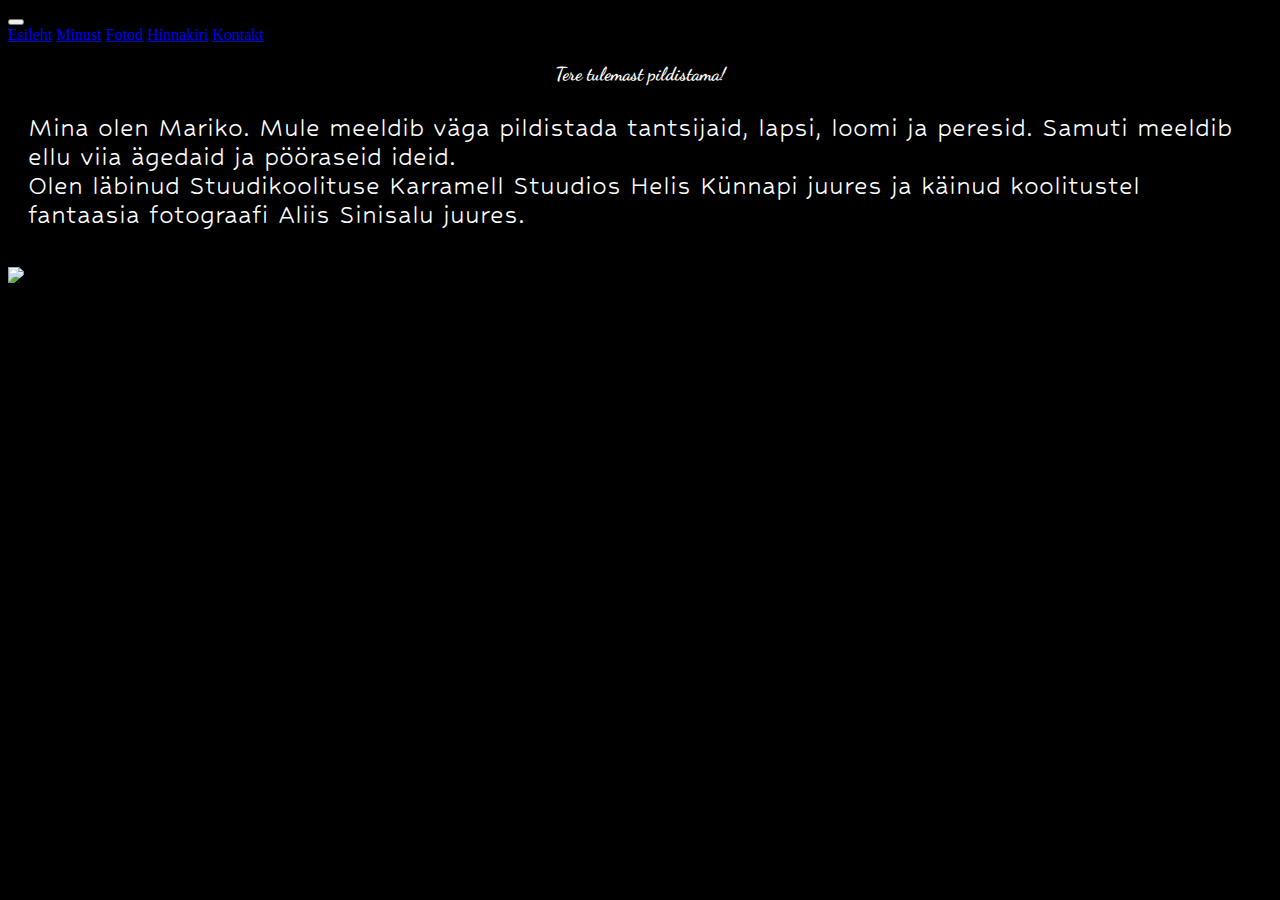
==== about.html @ 839288e1 "Update about.html" ====
<!DOCTYPE html>
<html lang="en">
  <head>
    <meta charset="UTF-8" />
    <meta name="viewport" content="width=device-width, initial-scale=1.0" />
<meta name="description" content="Mariko Passel on hobifotograaf Jõgevamaal, 
Põltsamaal ja Tartus. Pildistab kõiki ja kõike, aga eelkõige meeldivad 
lapsed ja tantsijad. ">
    <link
      href="https://cdn.jsdelivr.net/npm/bootstrap@5.1.3/dist/css/bootstrap.min.css"
      rel="stylesheet"
      integrity="sha384-1BmE4kWBq78iYhFldvKuhfTAU6auU8tT94WrHftjDbrCEXSU1oBoqyl2QvZ6jIW3"
      crossorigin="anonymous"
    />
    <script
      src="https://cdn.jsdelivr.net/npm/bootstrap@5.1.3/dist/js/bootstrap.bundle.min.js"
      integrity="sha384-ka7Sk0Gln4gmtz2MlQnikT1wXgYsOg+OMhuP+IlRH9sENBO0LRn5q+8nbTov4+1p"
      crossorigin="anonymous"
    ></script>
    <link rel="preconnect" href="https://fonts.googleapis.com" />
    <link rel="preconnect" href="https://fonts.gstatic.com" crossorigin />
    <link rel="preconnect" href="https://fonts.googleapis.com" />
    <link rel="preconnect" href="https://fonts.gstatic.com" crossorigin />
    <link
      href="https://fonts.googleapis.com/css2?family=Dancing+Script:wght@500;700&display=swap"
      rel="stylesheet"
    />
    <link rel="preconnect" href="https://fonts.googleapis.com">
<link rel="preconnect" href="https://fonts.gstatic.com" crossorigin>
<link href="https://fonts.googleapis.com/css2?family=Dancing+Script:wght@500;700&family=Hubballi&family=Josefin+Sans:ital,wght@0,400;0,500;1,200&display=swap" rel="stylesheet">
    <script
      src="https://kit.fontawesome.com/557f5bc334.js"
      crossorigin="anonymous"
    ></script>
    <link rel="stylesheet" href="styles/style.css" />
    <title>MarikoFotod</title>
  </head>
</html>

<body>
  <nav class="navbar navbar-dark bg-dark">
    <nav class="navbar navbar-expand-lg navbar-light">
      <div class="container-fluid">
        <a class="navbar-brand" href="#"></a>
        <button
          class="navbar-toggler"
          type="button"
          data-bs-toggle="collapse"
          data-bs-target="#navbarNavAltMarkup"
          aria-controls="navbarNavAltMarkup"
          aria-expanded="false"
          aria-label="Toggle navigation"
        >
          <span class="navbar-toggler-icon"></span>
        </button>
        <div class="collapse navbar-collapse" id="navbarNavAltMarkup">
          <div class="navbar-nav">
            <a class="nav-link active" aria-current="page" href="index.html"
              >Esileht</a
            >
            <a class="nav-link" href="about.html">Minust</a>
            <a class="nav-link" href="photos.html">Fotod</a>
            <a class="nav-link" href="prices.html">Hinnakiri</a>
            <a class="nav-link" href="contact.html">Kontakt</a>
          </div>
        </div>
      </div>
    </nav>
  </nav>

  <div class="content-container container">
    <div class="row">
      <div class="col-md-7">
        
        <h3 class="mt-3 text-center">
          Tere tulemast pildistama! 
        </h3>
        <p>
          Mina olen Mariko. 
          Mule meeldib väga pildistada tantsijaid, lapsi, loomi ja peresid. Samuti meeldib ellu viia ägedaid ja pööraseid ideid. 

          <br>
          Olen läbinud Stuudikoolituse Karramell Stuudios Helis Künnapi juures ja käinud koolitustel fantaasia fotograafi Aliis Sinisalu juures. 
         </p>
  <br>
  
      </div>
      <div class="col-md-5">
        <img src="images/mina.png" alt="Mina" class="img-fluid  mt-5 rounded" />
      </div>
    </div>
  </div>
<footer>
      <div class="social-links d-flex justify-content-center"> 
      <a href="https://www.instagram.com/marikof0tod/" target="_blank">
        <i class="fa-brands fa-instagram"></i>
      </a>
      <a href="https://www.facebook.com/marikofoto/" target="_blank">
        <i class="fa-brands fa-facebook"></i
      ></a>
    </footer>
  
</body>
---- styles/style.css ----
body {
  background-color: black;
}

h1,
h2,
h3 {
  font-family: "dancing script";
  text-align: center;
  color: white;
  font-weight: bold;
}
h5 {text-align: center;
  color: white;

}
h6 { 
text-align: center;
  color: white;

}

.hero h2 {
  font-size: 96px;
}
.hero h1 {
  padding-bottom: 40px;
}
.hero {
  background: radial-gradient(
    circle,
    rgba(0, 212, 255, 1) 0%,
    rgba(0, 0, 3, 0.8646052170868348) 0%,
    rgba(2, 0, 36, 1) 100%
  );
  text-align: center center;
  background-image: url(../images/esileht.png);
  background-repeat: no-repeat;
  background-attachment: fixed;
  padding-top: 100px;
  padding-bottom: 500px;
  background-size: cover;
}

.btn-branding {
  background: radial-gradient(
    circle,
    rgba(0, 212, 255, 1) 0%,
    rgba(0, 0, 3, 0.6195071778711485) 0%,
    rgba(0, 0, 0, 0.6643251050420168) 100%
  );
  border-radius: 4px;
  color: white;
  font-size: 18px;
  line-height: 27px;
  padding: 10px 20px;
}

footer .social-links a {
  text-decoration: none;
  color: white;
  margin: 0 25px;
  padding-top: 10px;
  font-size: 30px;
  background-color: black;
  margin: 10px;
  padding: 10px;
  border-radius: 10px;
}

footer .social-links a:hover {
  color: black;
  background-color: white;
}

 .contact-links a {
  text-decoration: none;
  color: white;
  margin: 0 25px;
  padding-top: 10px;
  font-size: 30px;
  background-color: black;
  margin: 10px;
  padding: 10px;
  border-radius: 10px;
}

 .contact-links a:hover {
  color: black;
  background-color: white;
}
.contact-prices {
  padding: 10px;
}
.contact-prices p {
  color: white;
  margin: 0 25px;
  padding-top: 10px;
  font-size: 30px;
  font-family: "Hubballi";
  margin: 10px;
  padding: 10px;
  border-radius: 10px;
  text-align: center;
}

.content-container p {
  color: white;
  margin: 0 25px;
  padding-top: 10px;
  font-size: 30px;
  font-family: "Hubballi";
  margin: 10px;
  padding: 10px;
  border-radius: 10px;
}

.content-container a {
  text-decoration: none;
  color: white;
}
.content-container a:hover {
  color: rgb(122, 28, 28);
}

.photos {
  padding: 50px;
}

.contact-prices p .jumestus {
  text-decoration: none;
  color: white;
}
.contact-prices p .jumestus:hover {
  color: rgb(216, 102, 197);
}

.git {
  color: aliceblue;
}

.git a {
  text-decoration: none;
  color: aliceblue;
}
.contact-prices p .mmilu {
  max-width: 150px;
  max-height: 150px;
}

.contact-links .img-fluid { 
width: auto;
max-height: fit-content;
  text-align: center;
  display: block;
  padding: 50px;
}

.contact-links {
  padding: 10px;
}

@media (max-width: 1000px) {
  .hero {
    background-size:contain;
    background-image: url(../images/logo2.png);
    padding-bottom: 30px;
    text-align: center center;
    
  }
  
  .contact-links .email2 {
    display: none;
  }
.contact-prices .img-fluid  { 
  display: none;
} 
  .contact-links .img-fluid {
    text-align: center;
    max-width: 400px;
    
  }
  .contact-prices p {
    font-size: 13px;
    text-align: left !important;
    padding: 0;
    margin: 0;
    row-gap: 0;

  }



.contact-prices h1 {
  font-size: 21px;
  text-align: center;
  padding: 0;
  margin: 0;
  row-gap: 0;

}


.contact-prices h6 {
  font-size: 10px;
  text-align: left !important;
  padding: 0;
  margin: 0;
  row-gap: 0;

}


  
  .content-container p {
    font-size: 20px;
  }
  .contact-prices p .mmilu {
    display: none;
  }

}
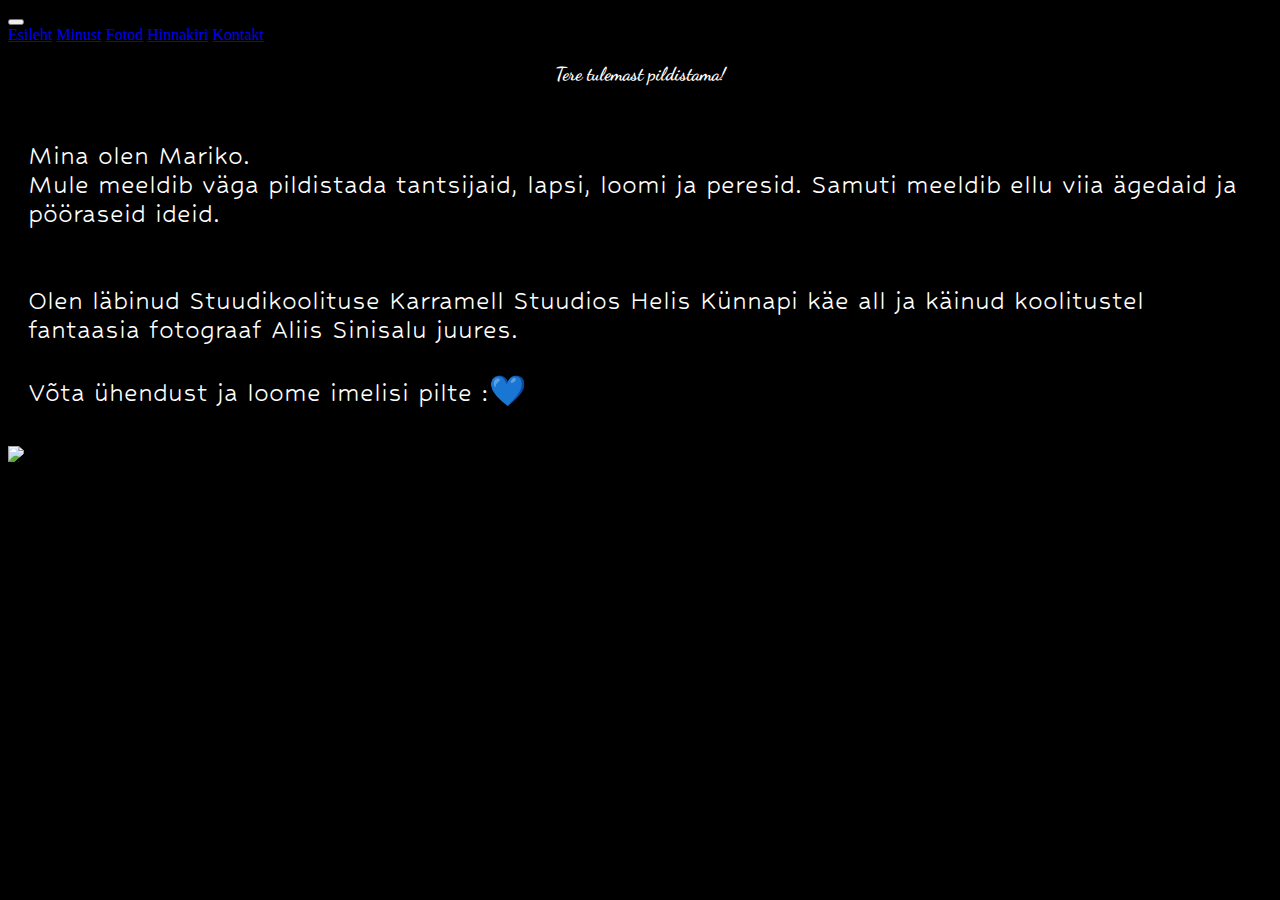
==== commit 56b8a053: "Update about.html" ====
--- a/about.html
+++ b/about.html
@@ -75,12 +75,18 @@
         <h3 class="mt-3 text-center">
           Tere tulemast pildistama! 
         </h3>
+        <br>
         <p>
-          Mina olen Mariko. 
-          Mule meeldib väga pildistada tantsijaid, lapsi, loomi ja peresid. Samuti meeldib ellu viia ägedaid ja pööraseid ideid. 
+          Mina olen Mariko.  <br>
+          Mule meeldib väga pildistada tantsijaid, lapsi, loomi ja peresid. 
+          Samuti meeldib ellu viia ägedaid ja pööraseid ideid. 
 
-          <br>
-          Olen läbinud Stuudikoolituse Karramell Stuudios Helis Künnapi juures ja käinud koolitustel fantaasia fotograafi Aliis Sinisalu juures. 
+          <br> <br> <br>
+          Olen läbinud Stuudikoolituse Karramell Stuudios Helis Künnapi käe all ja 
+          käinud koolitustel fantaasia fotograaf Aliis Sinisalu juures. 
+
+        <br> <br>
+        Võta ühendust ja loome imelisi pilte :💙
          </p>
   <br>
   
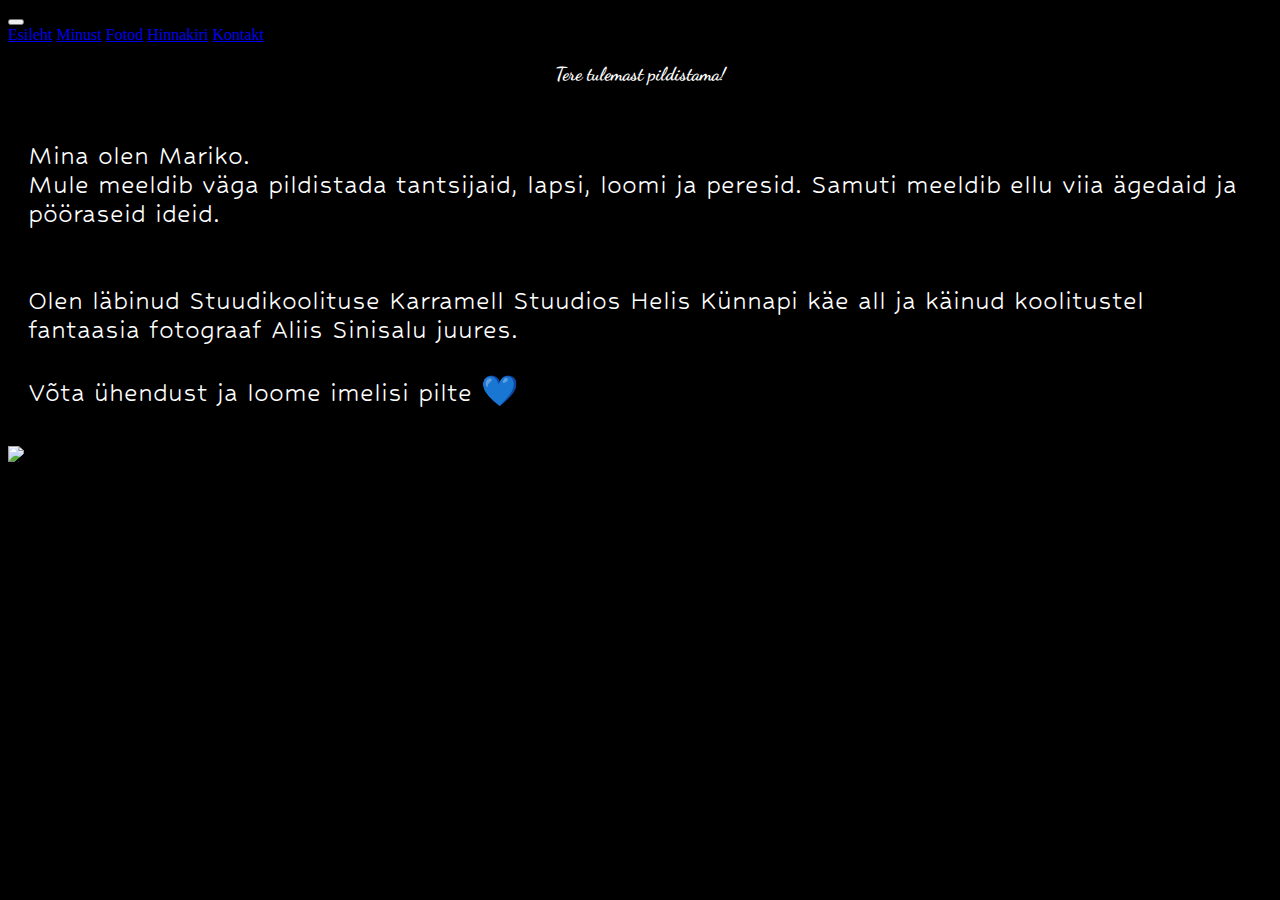
==== commit a336818a: "Update about.html" ====
--- a/about.html
+++ b/about.html
@@ -86,7 +86,7 @@
           käinud koolitustel fantaasia fotograaf Aliis Sinisalu juures. 
 
         <br> <br>
-        Võta ühendust ja loome imelisi pilte :💙
+        Võta ühendust ja loome imelisi pilte 💙
          </p>
   <br>
   
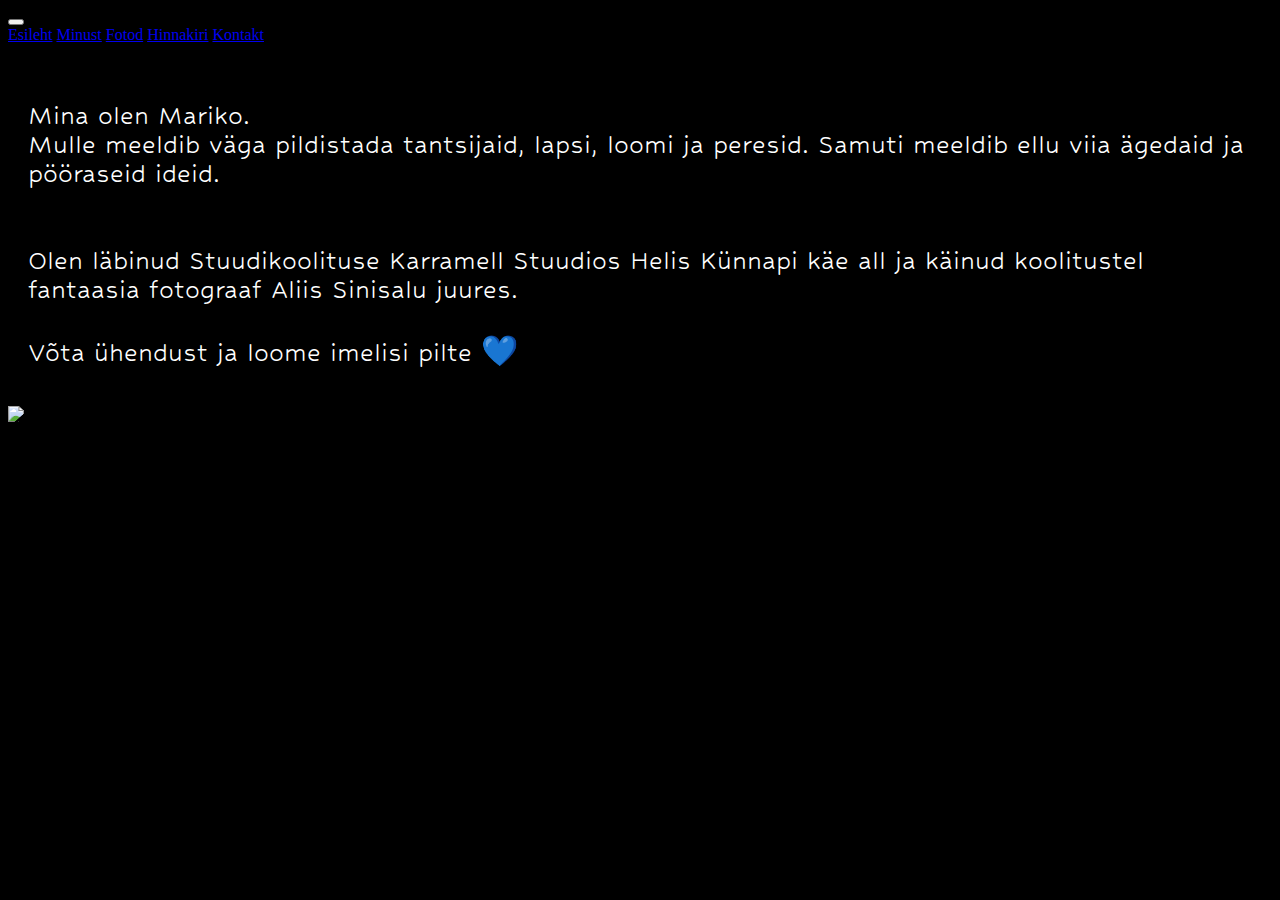
==== commit 36732991: "Update about.html" ====
--- a/about.html
+++ b/about.html
@@ -73,12 +73,12 @@
       <div class="col-md-7">
         
         <h3 class="mt-3 text-center">
-          Tere tulemast pildistama! 
+          
         </h3>
         <br>
         <p>
           Mina olen Mariko.  <br>
-          Mule meeldib väga pildistada tantsijaid, lapsi, loomi ja peresid. 
+          Mulle meeldib väga pildistada tantsijaid, lapsi, loomi ja peresid. 
           Samuti meeldib ellu viia ägedaid ja pööraseid ideid. 
 
           <br> <br> <br>
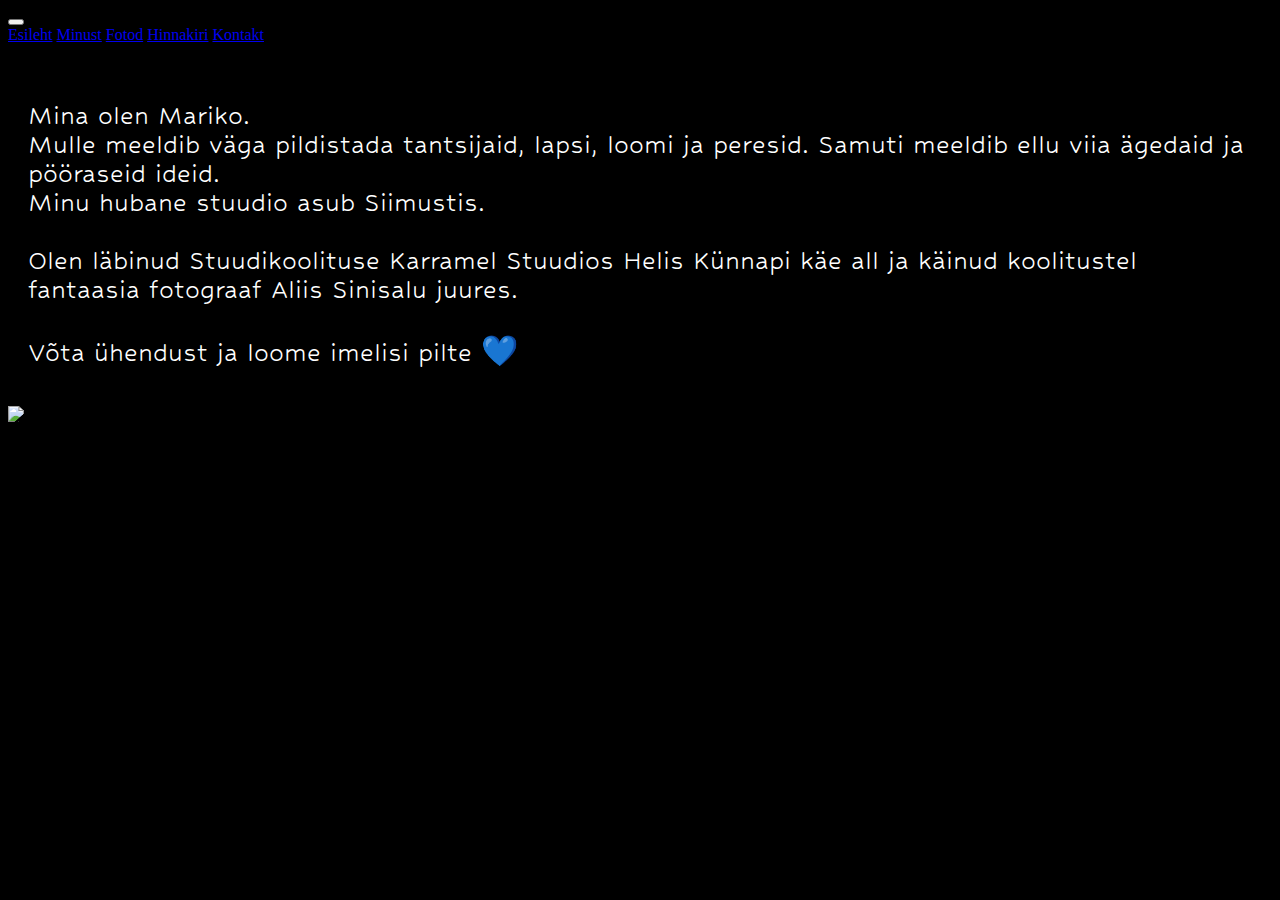
==== commit 6a817ef4: "Update about.html" ====
--- a/about.html
+++ b/about.html
@@ -81,8 +81,9 @@
           Mulle meeldib väga pildistada tantsijaid, lapsi, loomi ja peresid. 
           Samuti meeldib ellu viia ägedaid ja pööraseid ideid. 
 
-          <br> <br> <br>
-          Olen läbinud Stuudikoolituse Karramell Stuudios Helis Künnapi käe all ja 
+          <br> 
+          Minu hubane stuudio asub Siimustis. <br> <br>
+          Olen läbinud Stuudikoolituse Karramel Stuudios Helis Künnapi käe all ja 
           käinud koolitustel fantaasia fotograaf Aliis Sinisalu juures. 
 
         <br> <br>
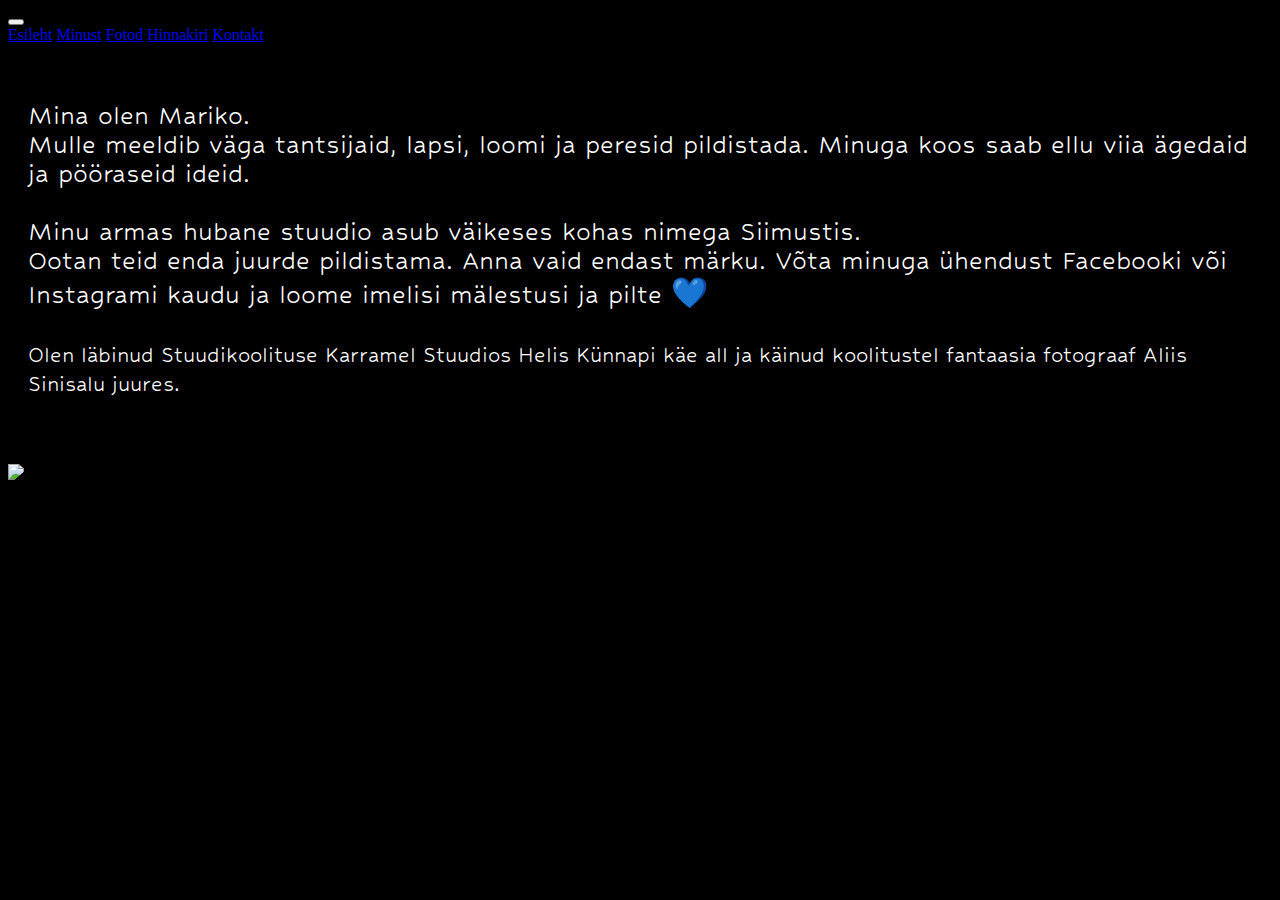
==== commit d07f1c78: "Update about.html" ====
--- a/about.html
+++ b/about.html
@@ -78,16 +78,21 @@
         <br>
         <p>
           Mina olen Mariko.  <br>
-          Mulle meeldib väga pildistada tantsijaid, lapsi, loomi ja peresid. 
-          Samuti meeldib ellu viia ägedaid ja pööraseid ideid. 
+          Mulle meeldib väga tantsijaid, lapsi, loomi ja peresid pildistada. 
+          Minuga koos saab ellu viia ägedaid ja pööraseid ideid. 
 
-          <br> 
-          Minu hubane stuudio asub Siimustis. <br> <br>
-          Olen läbinud Stuudikoolituse Karramel Stuudios Helis Künnapi käe all ja 
-          käinud koolitustel fantaasia fotograaf Aliis Sinisalu juures. 
+          <br> <br>
+          Minu armas hubane stuudio asub väikeses kohas nimega Siimustis. <br> 
+          Ootan teid enda juurde pildistama. Anna vaid endast märku. 
+          
+          Võta minuga ühendust Facebooki või Instagrami kaudu ja loome imelisi mälestusi ja  pilte 💙
+          <br> <br>
+
+          <small>Olen läbinud Stuudikoolituse Karramel Stuudios Helis Künnapi käe all ja 
+          käinud koolitustel fantaasia fotograaf Aliis Sinisalu juures. </small>
 
         <br> <br>
-        Võta ühendust ja loome imelisi pilte 💙
+        
          </p>
   <br>
   
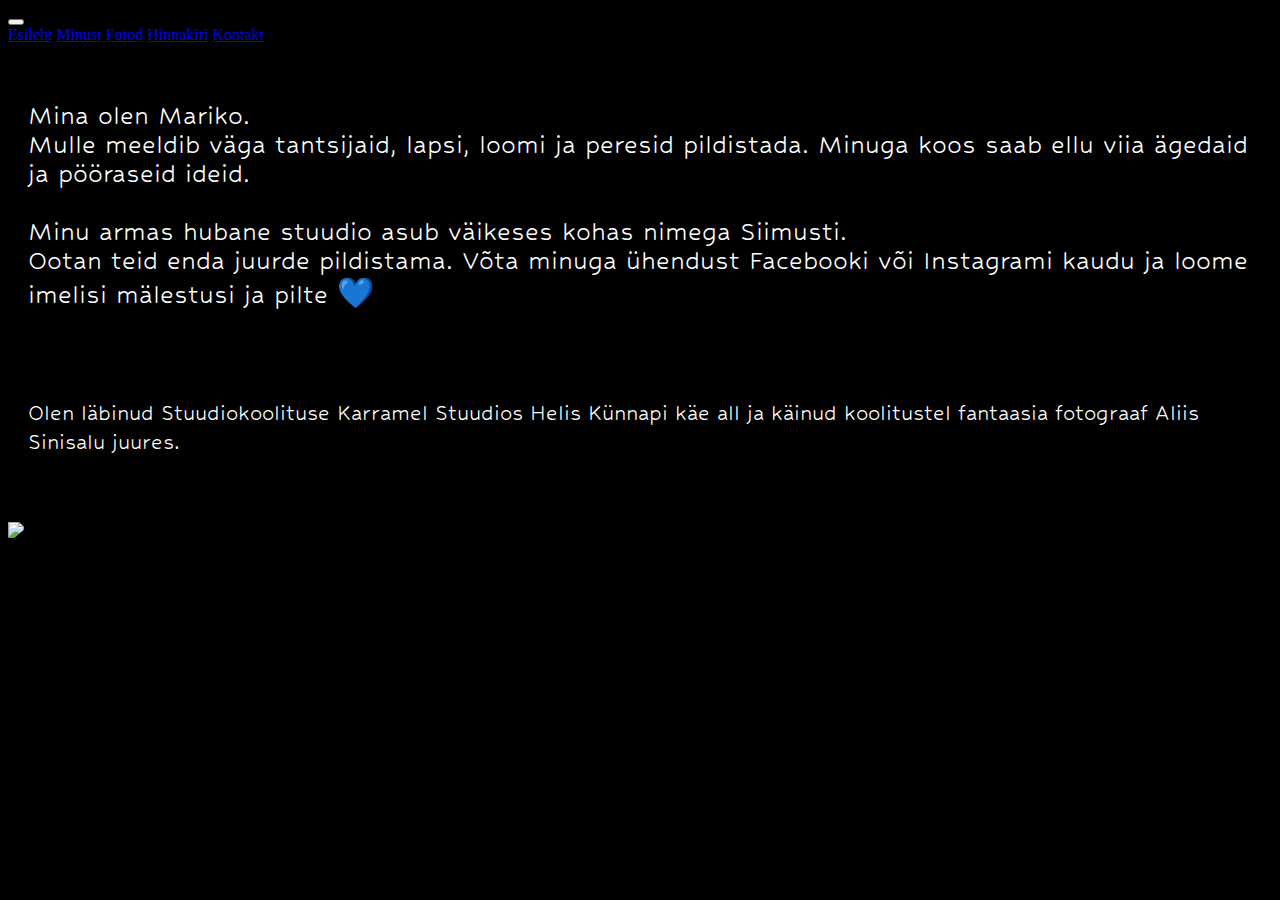
==== commit e70310d5: "Update about.html" ====
--- a/about.html
+++ b/about.html
@@ -82,13 +82,13 @@
           Minuga koos saab ellu viia ägedaid ja pööraseid ideid. 
 
           <br> <br>
-          Minu armas hubane stuudio asub väikeses kohas nimega Siimustis. <br> 
-          Ootan teid enda juurde pildistama. Anna vaid endast märku. 
+          Minu armas hubane stuudio asub väikeses kohas nimega Siimusti. <br> 
+          Ootan teid enda juurde pildistama. 
           
           Võta minuga ühendust Facebooki või Instagrami kaudu ja loome imelisi mälestusi ja  pilte 💙
           <br> <br>
-
-          <small>Olen läbinud Stuudikoolituse Karramel Stuudios Helis Künnapi käe all ja 
+<br> <br>
+          <small>Olen läbinud Stuudiokoolituse Karramel Stuudios Helis Künnapi käe all ja 
           käinud koolitustel fantaasia fotograaf Aliis Sinisalu juures. </small>
 
         <br> <br>
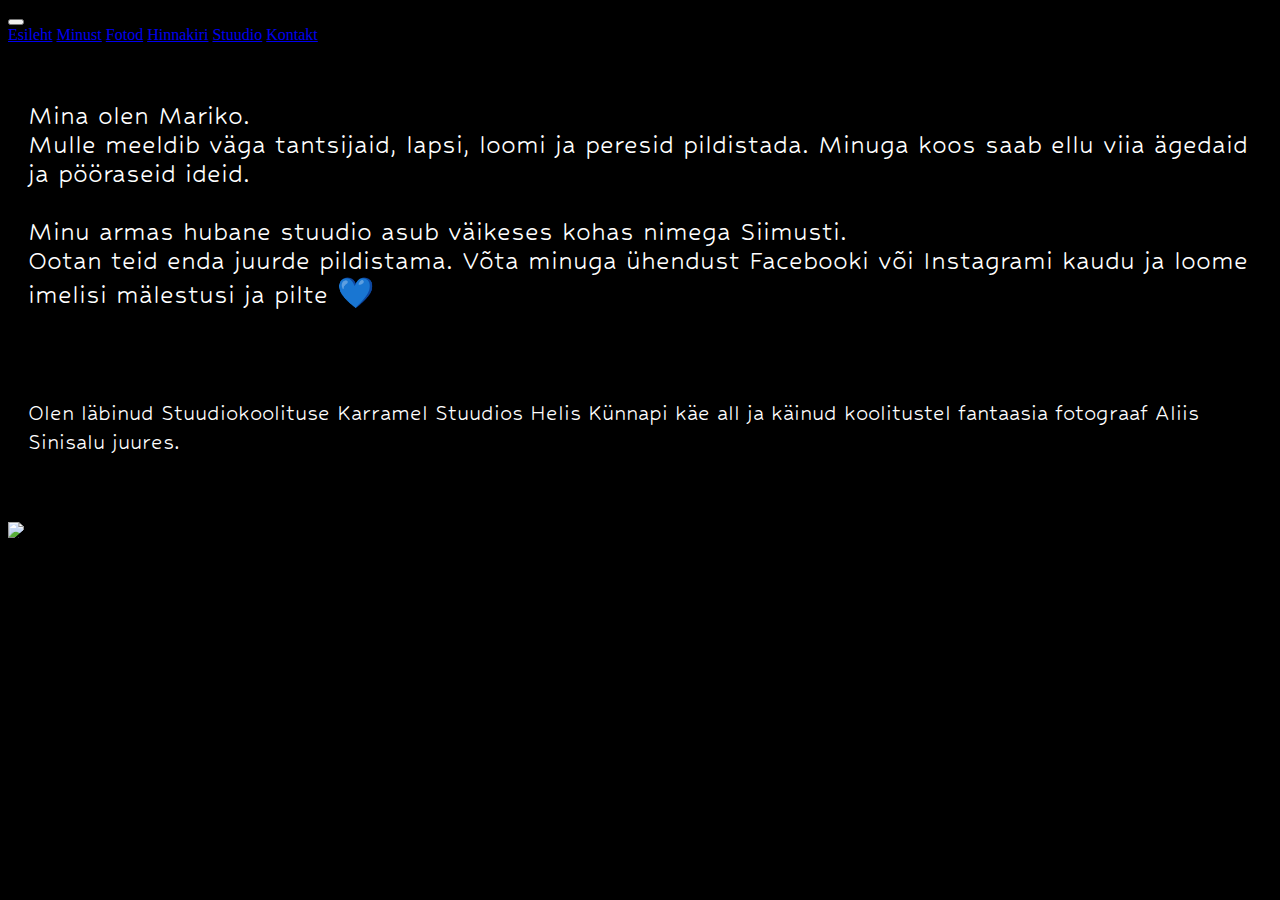
==== commit f1325799: "added studio" ====
--- a/about.html
+++ b/about.html
@@ -61,6 +61,7 @@
             <a class="nav-link" href="about.html">Minust</a>
             <a class="nav-link" href="photos.html">Fotod</a>
             <a class="nav-link" href="prices.html">Hinnakiri</a>
+            <a class="nav-link" href="studio.html">Stuudio</a>
             <a class="nav-link" href="contact.html">Kontakt</a>
           </div>
         </div>
--- a/styles/style.css
+++ b/styles/style.css
@@ -175,6 +175,8 @@
 .contact-prices .img-fluid  { 
   display: none;
 } 
+
+
   .contact-links .img-fluid {
     text-align: center;
     max-width: 400px;
@@ -219,4 +221,4 @@
     display: none;
   }
 
-}+}
